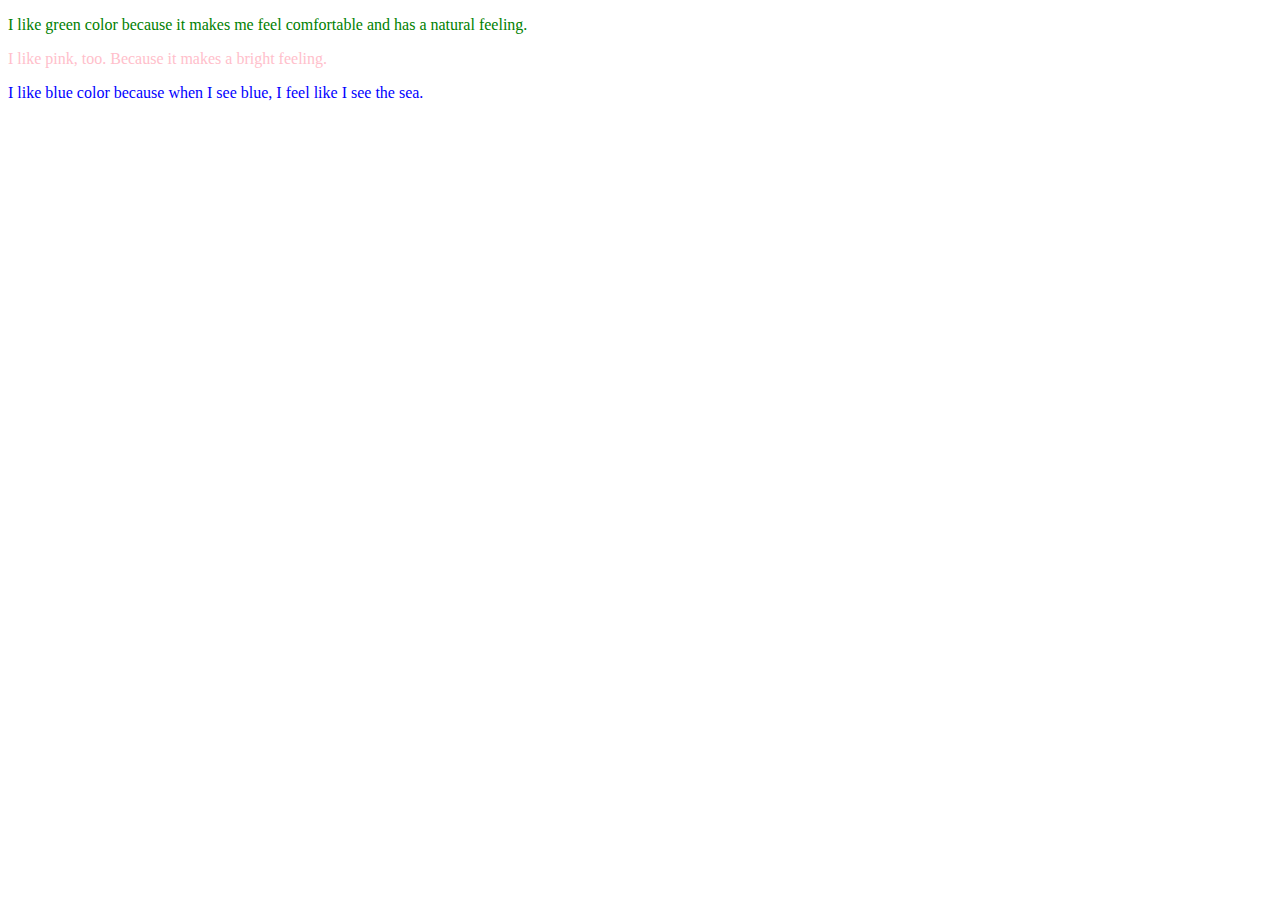
==== Colors.html @ 81211017 "lis351 m1 project" ====
<!DOCTYPE html>
<html lang="en">
<meta charset="UTF-8">
<title>Lim's Favorit Colors</title>
<meta name="viewport" content="width=device-width,initial-scale=1">
<link rel="stylesheet" href="">
<style>
</style>
<script src=""></script>
<!--- Code above this line will not be displayed on the browser --> 
<body>
<p style="color:Green;">I like green color because it makes me feel comfortable and has a natural feeling.</p>


<p style="color:Pink;">I like pink, too. Because it makes a bright feeling.</p>

<p style="color:Blue;">I like blue color because when I see blue, I feel like I see the sea.</p>

</body>
</html>
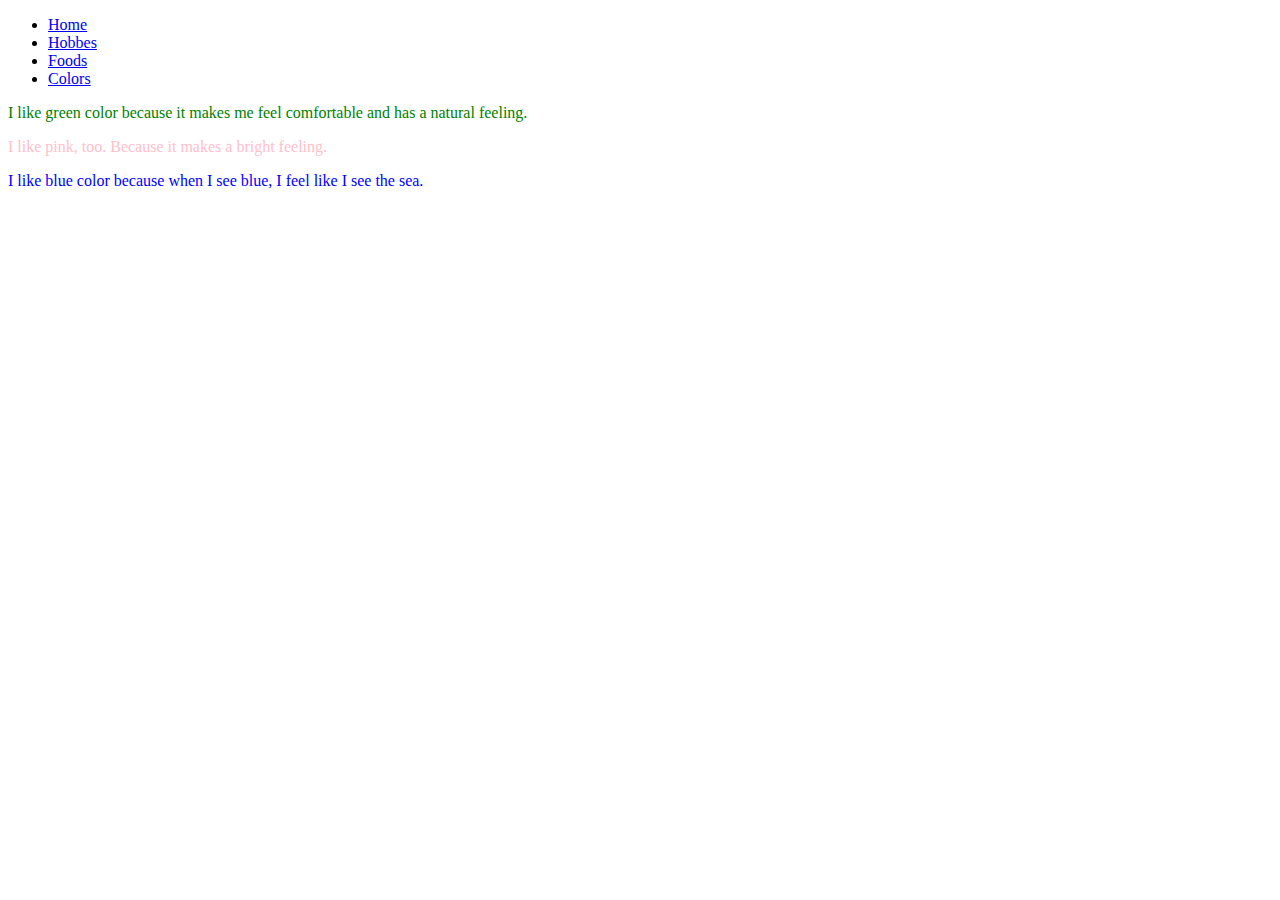
==== commit 283e0cb5: "M1 project new submit" ====
--- a/Colors.html
+++ b/Colors.html
@@ -9,6 +9,15 @@
 <script src=""></script>
 <!--- Code above this line will not be displayed on the browser --> 
 <body>
+<nav>
+<ul>
+<li><a href="index.html">Home</a></li>
+<li><a href="hobbes.html">Hobbes</a></li>
+<li><a href="foods.html">Foods</a></li>
+<li><a href="colors.html">Colors</a></li>
+</ul>
+</nav>
+
 <p style="color:Green;">I like green color because it makes me feel comfortable and has a natural feeling.</p>
 
 
